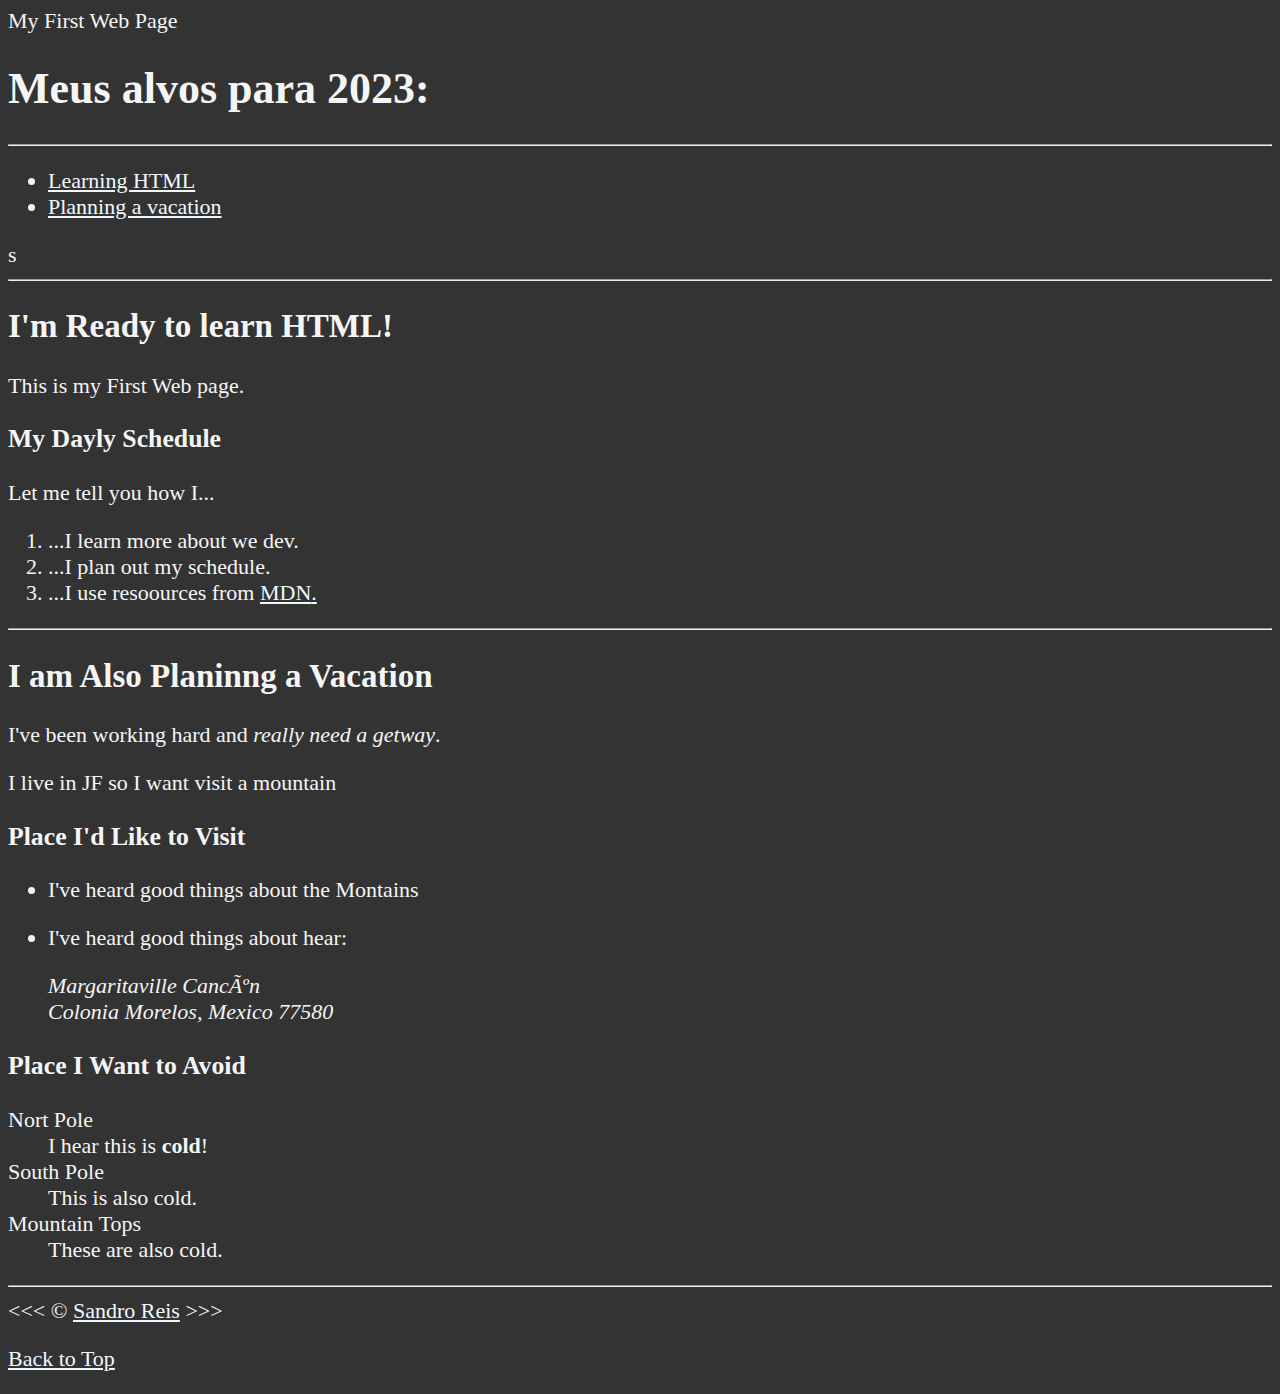
==== 05_Lesson/index.html @ 9864156f "Atualiza as aulas 3, 4 e 5" ====
<!DOCTYPE html>
<html lang="en">

    <head>
        <meta charset=“UTF-8”>
        <meta name="author" content="Sandro Reis">
        <meta name="description" content="This page contains all the things I am learning how to create as I learn HTML."
        <title>My First Web Page</title>
        <link rel="icon" href="html5.png" type="image/x-icon">
        <link rel="stylesheet" href="main.css" type="text/css">
    </head>
<body>
    <h1>Meus alvos para 2023:</h1>

    <hr>

    <nav> 
        <ul>
            <li>
                <a href="#html">Learning HTML</a>
            </li>
            <li>
                <a href="#vacation">Planning a vacation</a>
            </li>
        </ul>

    </nav>s

    <hr>
    <section id="html">
    <h2>I'm Ready to learn HTML!</h2>
    <p>This is my First Web page.</p>

    <h3>My Dayly Schedule</h3>
    <p>Let me tell you how I...
        <ol>
        <li>...I learn more about we dev.</li>
        <li>...I plan out my schedule.</li>
        <li>...I use resoources from <abbr title="Mozila Developer Network">
            
            <a href="https://developer.mozilla.org/">MDN</abbr>.</a></li>
        </ol>
    </section>  

    
    <hr>

    <section id="vacation">
    <h2>I am Also Planinng a Vacation</h2>
    <p>I've been working hard and <em>really need a getway</em>.</p>
    <p>I live in <abb title="Juiz de Fora">JF</abb> so I want visit a mountain</p> 

    <h3>Place I'd Like to Visit</h3>
    <ul>
    <li><p>I've heard good things about the Montains</p></li>
    <li><p>I've heard good things about hear:</p>
    <address>
        Margaritaville Cancún<br>
        Colonia Morelos, Mexico 77580
    </address>
    </li>
</ul>
    <!-- TODO: add more places -->
    <h3>Place I Want to Avoid</h3>
<dl>
    <dt>Nort Pole</dt>
    <dd>I hear this is <strong>cold</strong>!</dd>
    
    <dt>South Pole</dt>
    <dd>This is also cold.</dd>

    <dt>Mountain Tops</dt>
    <dd>These are also cold.</dd>
</dl>
</section>

    <hr>
    &lt;&lt;&lt; &copy; <a href="sobre.html">Sandro Reis</a> &gt;&gt;&gt;
    <p>
        <a href="#">Back to Top</a>
    </p>
</body> 

</html>
---- 05_Lesson/main.css ----
html {
    font-size: 22px;
}

body  {
    background-color: #333;
    color: whitesmoke;
}

a {
    color: aliceblue;
}

a:visited {
    color: lightgray;
}

a:hover, a:active {
    color: #eee;
}
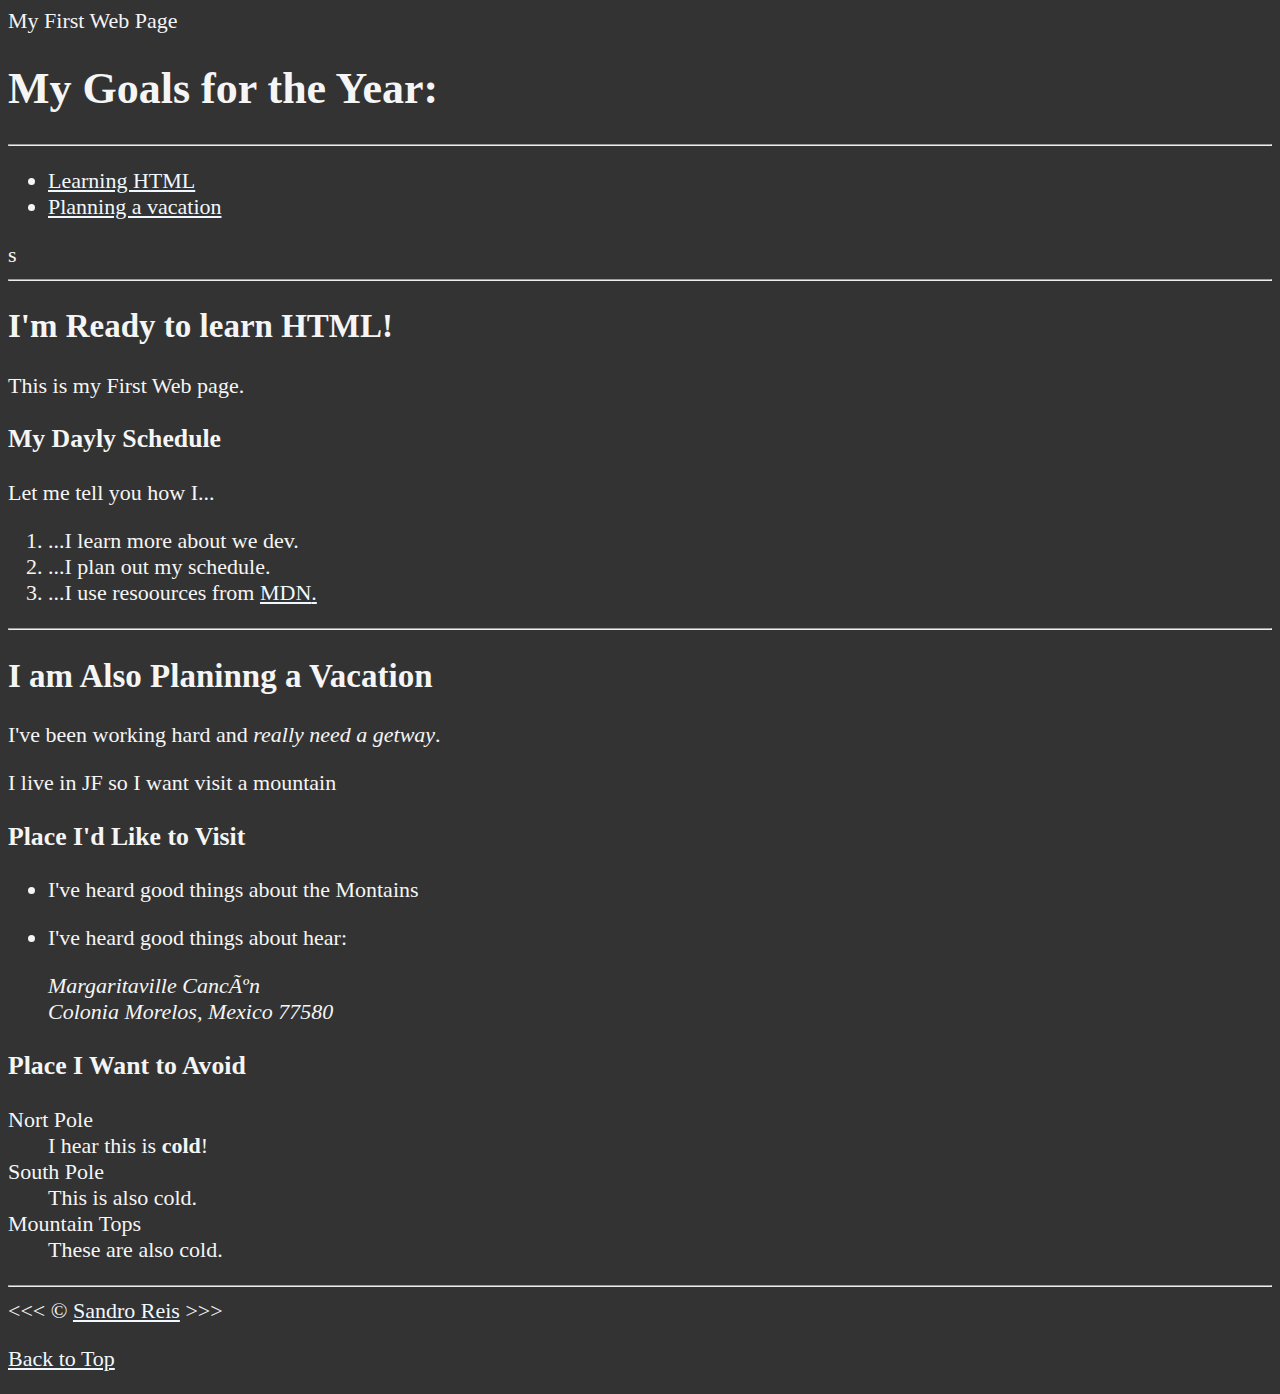
==== commit c488da17: ""Correção de Títulos e Links"" ====
--- a/05_Lesson/index.html
+++ b/05_Lesson/index.html
@@ -10,10 +10,10 @@
         <link rel="stylesheet" href="main.css" type="text/css">
     </head>
 <body>
-    <h1>Meus alvos para 2023:</h1>
+    <h1>My Goals for the Year:</h1>
 
     <hr>
-
+  
     <nav> 
         <ul>
             <li>
@@ -39,9 +39,8 @@
         <li>...I use resoources from <abbr title="Mozila Developer Network">
             
             <a href="https://developer.mozilla.org/">MDN</abbr>.</a></li>
-        </ol>
+        </ol>  
     </section>  
-
     
     <hr>
 
@@ -80,5 +79,5 @@
         <a href="#">Back to Top</a>
     </p>
 </body> 
-
+ 
 </html> 